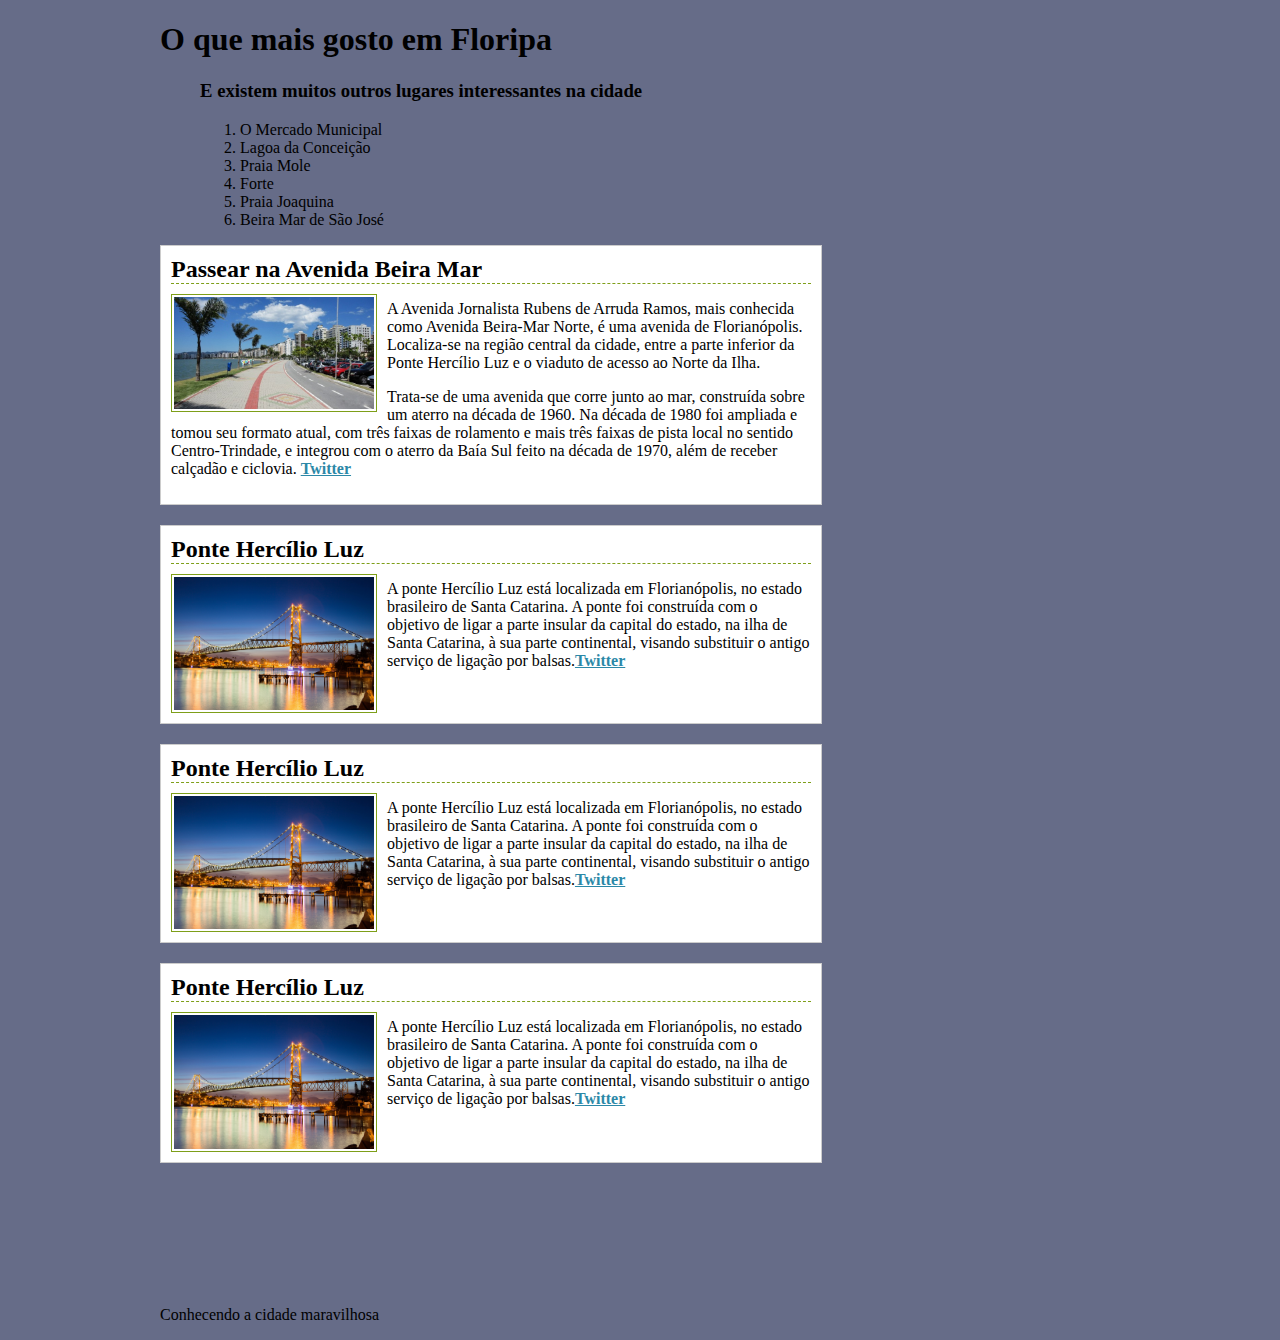
==== index.html @ bd8a3144 "CSS e HTML" ====
<!DOCTYPE html>
<html lang="en">
<head>
    <meta charset="UTF-8">
    <title>Guia de Floripa</title>
    <link rel="stylesheet" href="css/style.css">
</head>
<body>
    <div class="container">
        <header>
            <h1><a href="#">O que mais gosto em Floripa</a></h1>
        </header>
        <menu>
            <h3>E existem muitos outros lugares interessantes na cidade</h3>

            <ol>
                <li>O Mercado Municipal</li>
                <li>Lagoa da Conceição</li>
                <li>Praia Mole</li>
                <li>Forte</li>
                <li>Praia Joaquina</li>
                <li>Beira Mar de São José</li>
            </ol>
        </menu>
        <section>
            <article class="place">
                <h2>Passear na Avenida Beira Mar</h2>
                <img src="images/avenida_beira_mar.jpeg" alt="Avenida Beira mar de Florianopolis">

                <span class='clear'></span>

                <p>A Avenida Jornalista Rubens de Arruda Ramos, mais conhecida como Avenida Beira-Mar Norte, é uma avenida de Florianópolis. Localiza-se na região central da cidade, entre a parte inferior da Ponte Hercílio Luz e o viaduto de acesso ao Norte da Ilha.</p>
                <p>Trata-se de uma avenida que corre junto ao mar, construída sobre um aterro na década de 1960. Na década de 1980 foi ampliada e tomou seu formato atual, com três faixas de rolamento e mais três faixas de pista local no sentido Centro-Trindade, e integrou com o aterro da Baía Sul feito na década de 1970, além de receber calçadão e ciclovia. <a href="#">Twitter</a></p>
            </article>

            <article class="place">
                <h2>Ponte Hercílio Luz</h2>
                <img src="images/ponte_hercilio_luz.jpeg" alt="Ponte Hercílio Luz">
                <span class='clear'></span>
                <p>A ponte Hercílio Luz está localizada em Florianópolis, no estado brasileiro de Santa Catarina. A ponte foi construída com o objetivo de ligar a parte insular da capital do estado, na ilha de Santa Catarina, à sua parte continental, visando substituir o antigo serviço de ligação por balsas.<a href="#">Twitter</a></p>
            </article>

            <article class="place">
                <h2>Ponte Hercílio Luz</h2>
                <img src="images/ponte_hercilio_luz.jpeg" alt="Ponte Hercílio Luz">
                <span class='clear'></span>
                <p>A ponte Hercílio Luz está localizada em Florianópolis, no estado brasileiro de Santa Catarina. A ponte foi construída com o objetivo de ligar a parte insular da capital do estado, na ilha de Santa Catarina, à sua parte continental, visando substituir o antigo serviço de ligação por balsas.<a href="#">Twitter</a></p>
            </article>
            
            <article class="place">
                <h2>Ponte Hercílio Luz</h2>
                <img src="images/ponte_hercilio_luz.jpeg" alt="Ponte Hercílio Luz">
                <span class='clear'></span>
                <p>A ponte Hercílio Luz está localizada em Florianópolis, no estado brasileiro de Santa Catarina. A ponte foi construída com o objetivo de ligar a parte insular da capital do estado, na ilha de Santa Catarina, à sua parte continental, visando substituir o antigo serviço de ligação por balsas.<a href="#">Twitter</a></p>
            </article>
        </section>

        <div class="footer"></div>
        <p>Conhecendo a cidade maravilhosa</p>
    </div>


</body>
</html>
---- css/style.css ----
body{
    background-color: #666c88;
}
h1 a{
    color: #000000;
    text-decoration: none;
}
h1 a:hover{
    color: #fff;
    background-color: #7E9F19;
    text-decoration: none;
}


.container{
    margin: 0 auto;
    width: 960px;
}

.place{
  border: 1px solid #CCC;
  margin-bottom: 20px;
  padding: 10px;
  background-color: white;
  width: 640px;
  float: left;
}

.place h2{
    border-bottom: 1px dashed #7e9f19;
    margin:0;
}

.place a{
    color:#2c88a7;
    font-weight: bold;
}

.place img{
  border: 1px solid #7E9F19;
  float: left;
  margin: 10px 10px 0 0;
  padding: 2px;
  width: 200px;
}

.sidebar {
  background-color: #dadbf3;
  border: 1px solid #c3c3c3;
  padding: 10px;
  width: 260px;
  float: right;
}
.sidebar h3 {
  font-size: 14px;
  margin-top: 0;
}
.sidebar ol {
  font-size: 12px;
}
.footer{
  width: 100%;
  display: block;
  background-color:;
  clear:both;
  height:86px;
  text-align: center;
  padding-top: 21px;
  color:white;
}
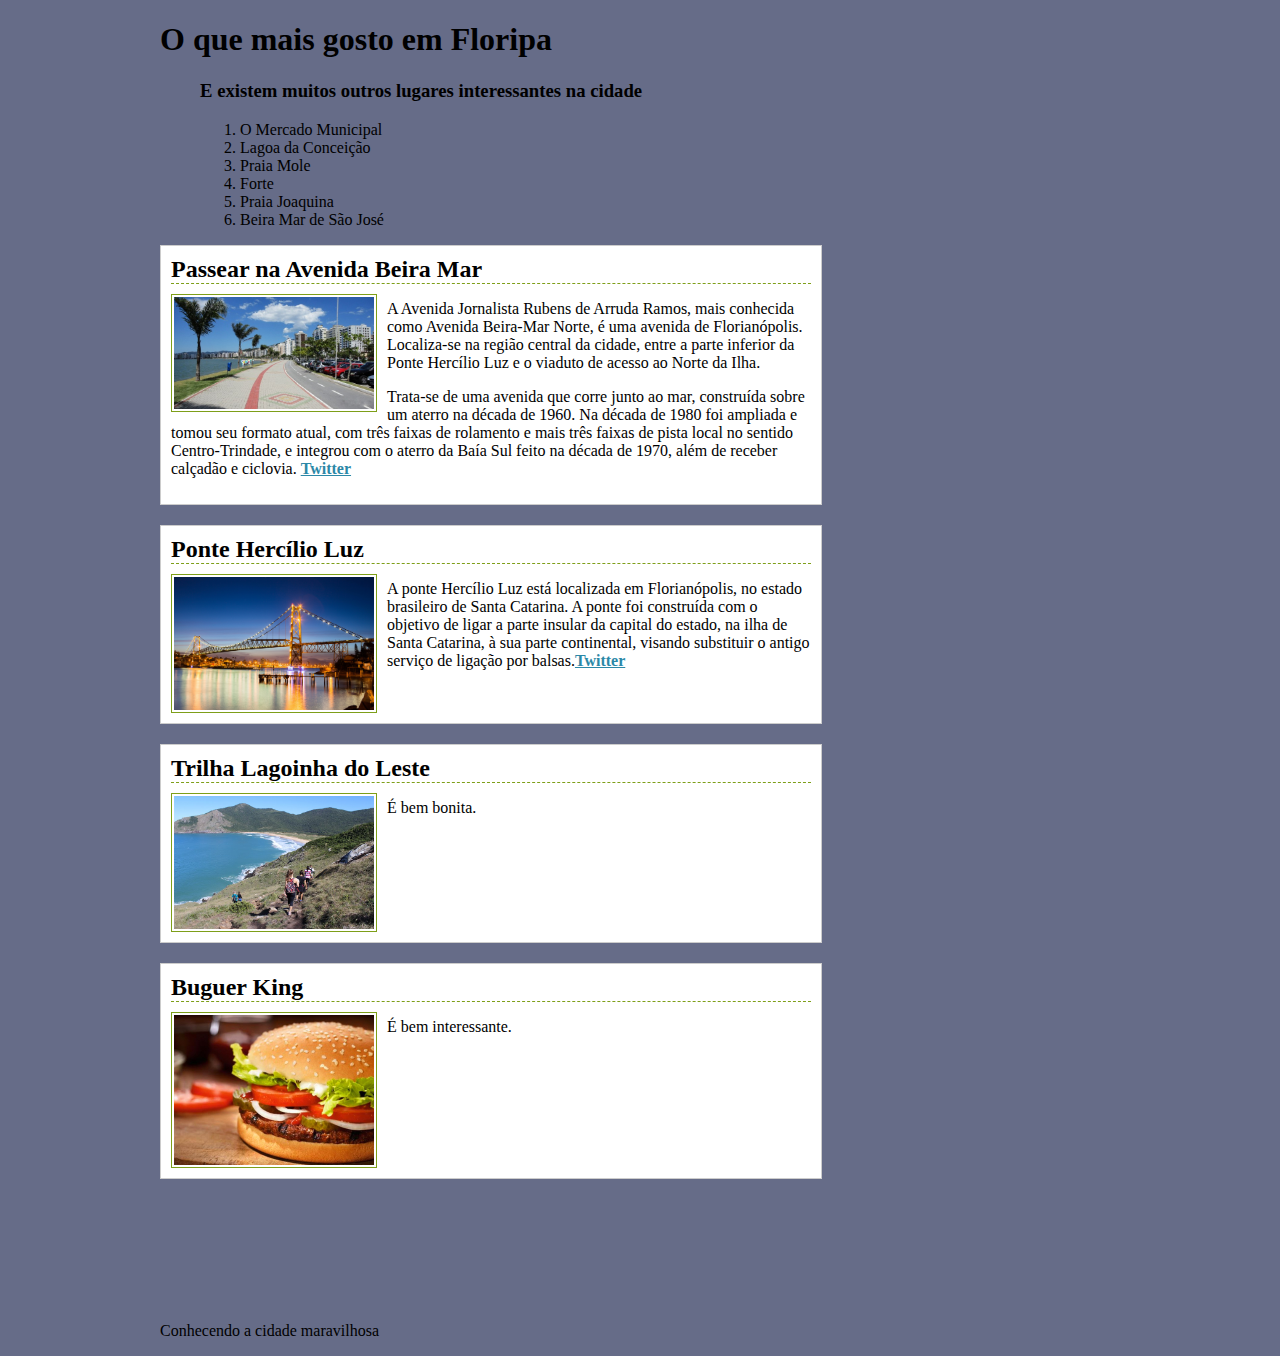
==== commit f42a42fc: "Adição do form.html" ====
--- a/index.html
+++ b/index.html
@@ -41,17 +41,17 @@
             </article>
 
             <article class="place">
-                <h2>Ponte Hercílio Luz</h2>
-                <img src="images/ponte_hercilio_luz.jpeg" alt="Ponte Hercílio Luz">
+                <h2>Trilha Lagoinha do Leste</h2>
+                <img src="images/trilha_lagoinha.jpg" alt="Lagoinha do Leste">
                 <span class='clear'></span>
-                <p>A ponte Hercílio Luz está localizada em Florianópolis, no estado brasileiro de Santa Catarina. A ponte foi construída com o objetivo de ligar a parte insular da capital do estado, na ilha de Santa Catarina, à sua parte continental, visando substituir o antigo serviço de ligação por balsas.<a href="#">Twitter</a></p>
+                <p>É bem bonita.</p>
             </article>
-            
+
             <article class="place">
-                <h2>Ponte Hercílio Luz</h2>
-                <img src="images/ponte_hercilio_luz.jpeg" alt="Ponte Hercílio Luz">
+                <h2>Buguer King</h2>
+                <img src="images/burger_king.jpg" alt="Hamburguer">
                 <span class='clear'></span>
-                <p>A ponte Hercílio Luz está localizada em Florianópolis, no estado brasileiro de Santa Catarina. A ponte foi construída com o objetivo de ligar a parte insular da capital do estado, na ilha de Santa Catarina, à sua parte continental, visando substituir o antigo serviço de ligação por balsas.<a href="#">Twitter</a></p>
+                <p>É bem interessante.</p>
             </article>
         </section>
 
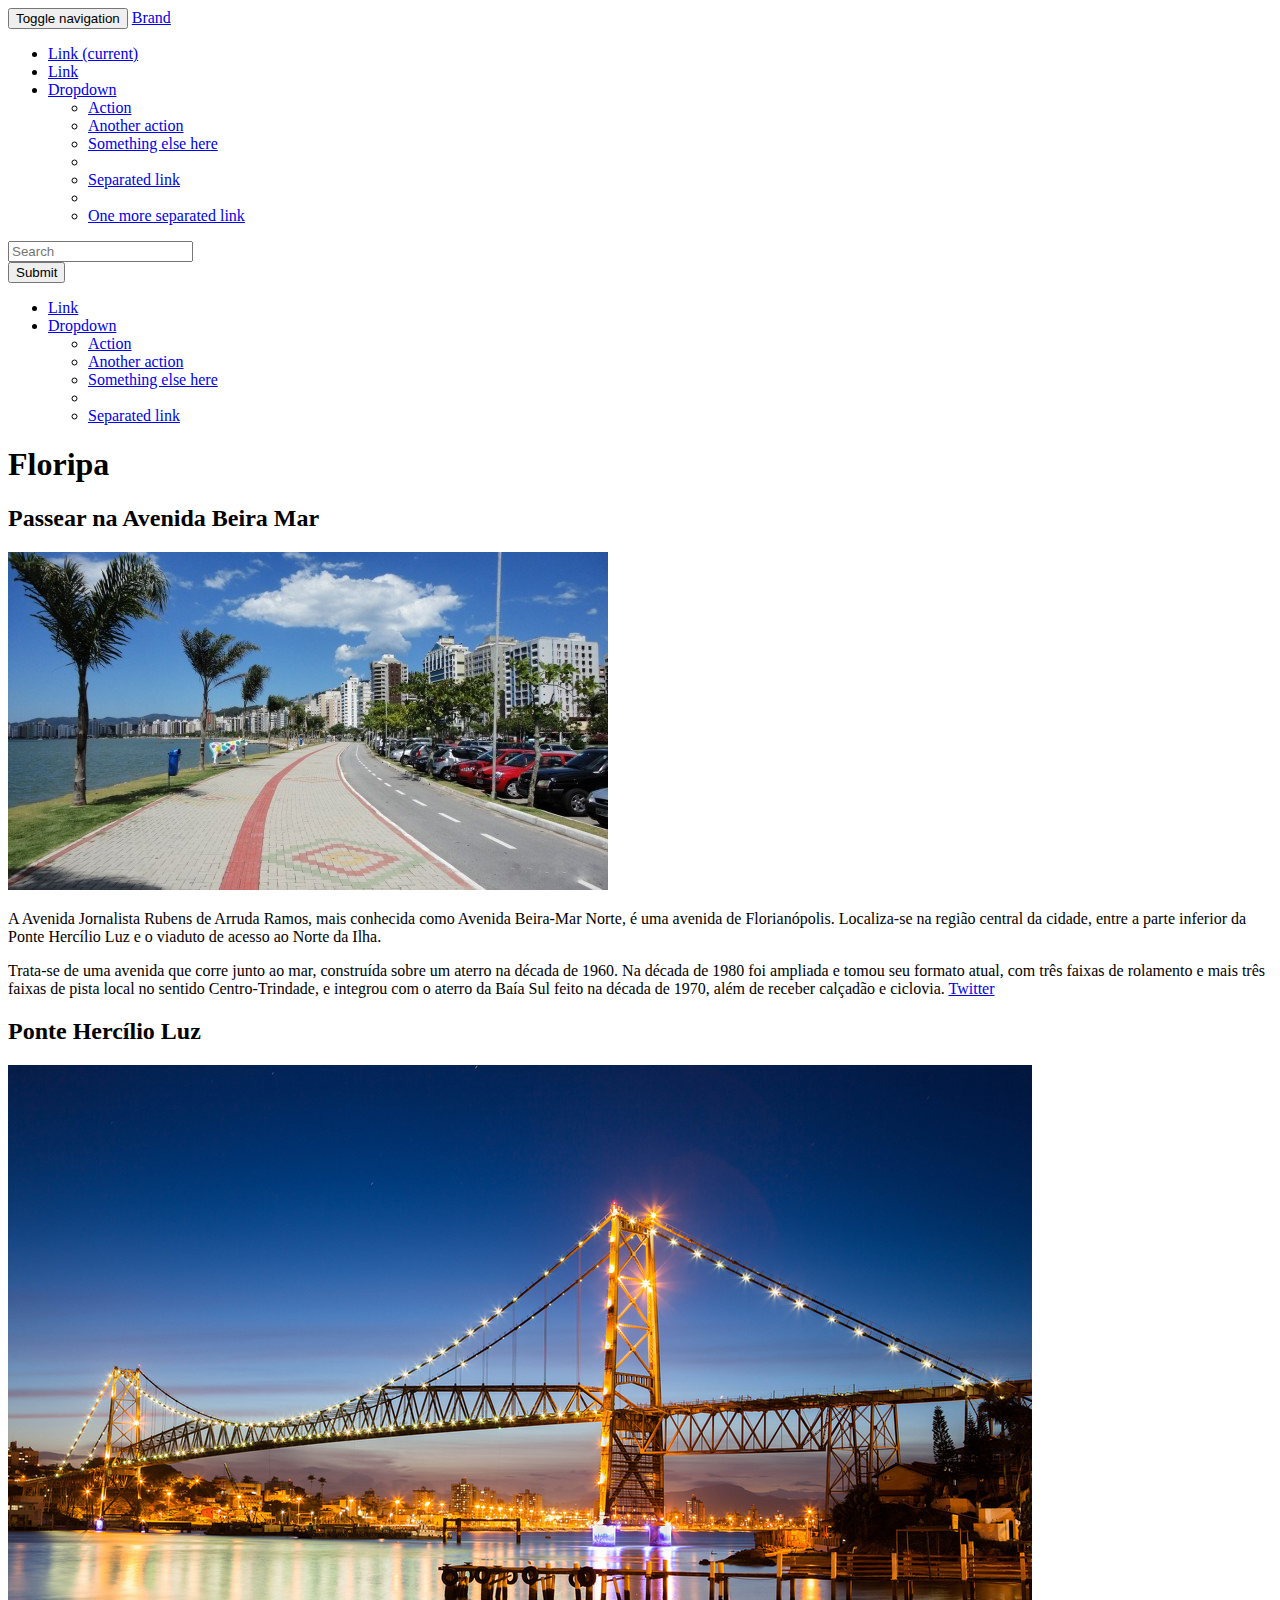
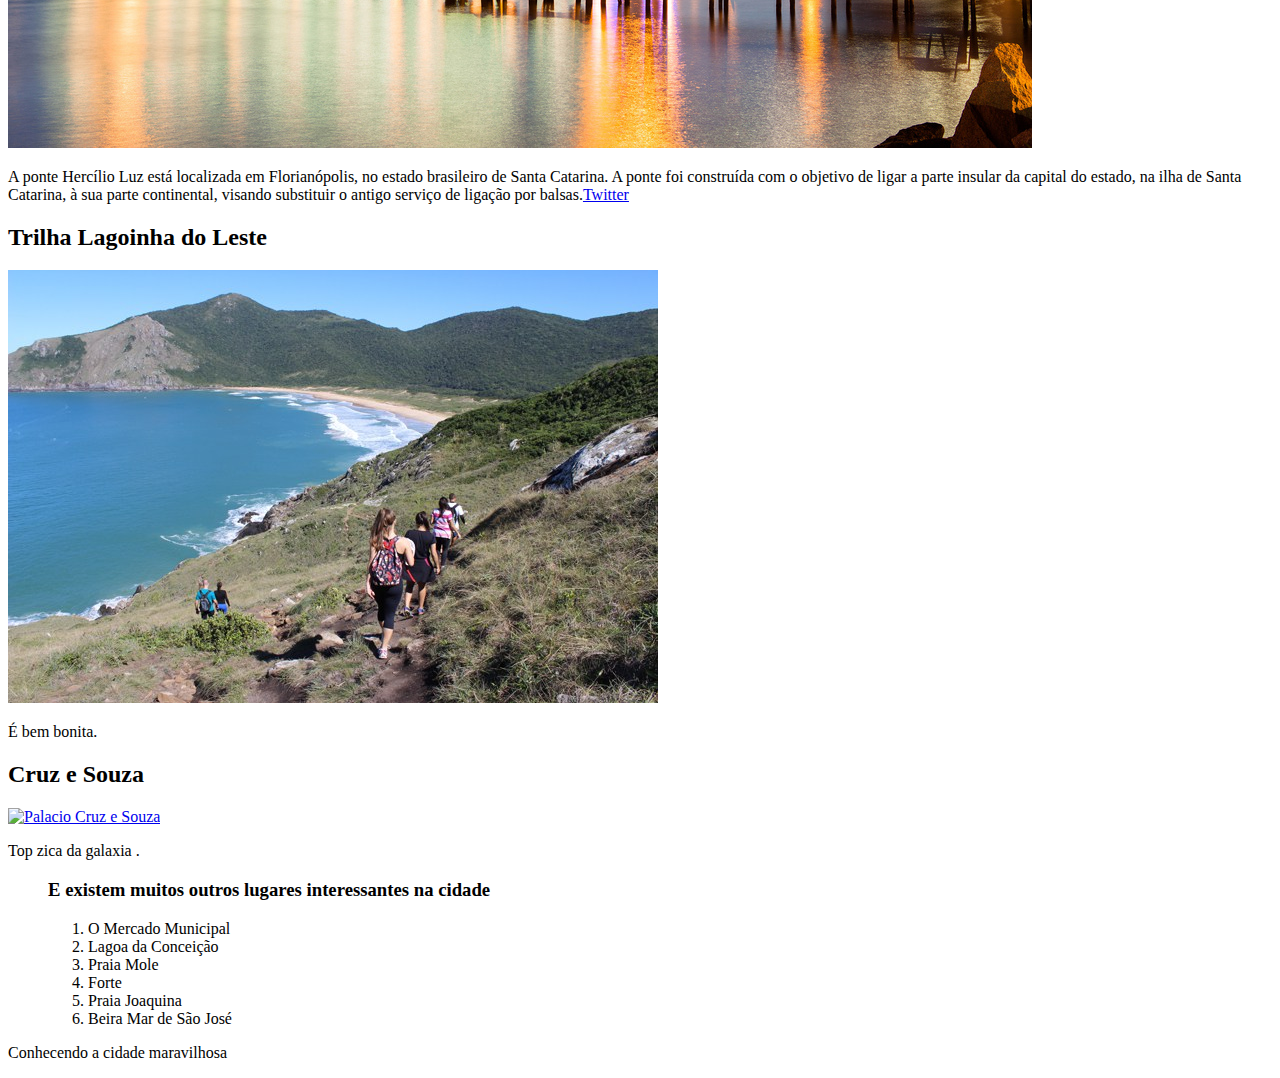
==== commit fbb02633: "Reformulação" ====
--- a/index.html
+++ b/index.html
@@ -1,16 +1,124 @@
 <!DOCTYPE html>
-<html lang="en">
+<html lang="pt_br">
 <head>
-    <meta charset="UTF-8">
+    <meta charset="utf-8">
+    <meta http-equiv="X-UA-Compatible" content="IE=edge">
+    <meta name="viewport" content="width=device-width, initial-scale=1">
     <title>Guia de Floripa</title>
-    <link rel="stylesheet" href="css/style.css">
+
+    <link rel="stylesheet" href="css/bootstrap/css/bootstrap.css">
 </head>
 <body>
+    <nav class="navbar navbar-default">
+  <div class="container-fluid">
+   
+    <div class="navbar-header">
+      <button type="button" class="navbar-toggle collapsed" data-toggle="collapse" data-target="#bs-example-navbar-collapse-1" aria-expanded="false">
+        <span class="sr-only">Toggle navigation</span>
+        <span class="icon-bar"></span>
+        <span class="icon-bar"></span>
+        <span class="icon-bar"></span>
+      </button>
+      <a class="navbar-brand" href="#">Brand</a>
+    </div>
+
+    
+    <div class="collapse navbar-collapse" id="bs-example-navbar-collapse-1">
+      <ul class="nav navbar-nav">
+        <li class="active"><a href="#">Link <span class="sr-only">(current)</span></a></li>
+        <li><a href="#">Link</a></li>
+        <li class="dropdown">
+          <a href="#" class="dropdown-toggle" data-toggle="dropdown" role="button" aria-haspopup="true" aria-expanded="false">Dropdown <span class="caret"></span></a>
+          <ul class="dropdown-menu">
+            <li><a href="#">Action</a></li>
+            <li><a href="#">Another action</a></li>
+            <li><a href="#">Something else here</a></li>
+            <li role="separator" class="divider"></li>
+            <li><a href="#">Separated link</a></li>
+            <li role="separator" class="divider"></li>
+            <li><a href="#">One more separated link</a></li>
+          </ul>
+        </li>
+      </ul>
+      <form class="navbar-form navbar-left">
+        <div class="form-group">
+          <input type="text" class="form-control" placeholder="Search">
+        </div>
+        <button type="submit" class="btn btn-default">Submit</button>
+      </form>
+      <ul class="nav navbar-nav navbar-right">
+        <li><a href="#">Link</a></li>
+        <li class="dropdown">
+          <a href="#" class="dropdown-toggle" data-toggle="dropdown" role="button" aria-haspopup="true" aria-expanded="false">Dropdown <span class="caret"></span></a>
+          <ul class="dropdown-menu">
+            <li><a href="#">Action</a></li>
+            <li><a href="#">Another action</a></li>
+            <li><a href="#">Something else here</a></li>
+            <li role="separator" class="divider"></li>
+            <li><a href="#">Separated link</a></li>
+          </ul>
+        </li>
+      </ul>
+    </div>
+  </div>
+</nav>
     <div class="container">
-        <header>
-            <h1><a href="#">O que mais gosto em Floripa</a></h1>
+        <header class="jumbotron">
+            <div class="container">
+                <h1><a>Floripa</a></h1>
+            </div>
         </header>
-        <menu>
+
+        <section class="col-md-8">
+            <article class="col-md-12">
+                <h2>Passear na Avenida Beira Mar</h2>
+                <div class="row">
+  <div class="col-xs-6 col-md-3">
+    <a href="#" class="thumbnail">
+      <img src="images/avenida_beira_mar.jpeg" alt="Avenida Beira mar de Florianopolis">
+    </a>
+  </div>
+  <p>A Avenida Jornalista Rubens de Arruda Ramos, mais conhecida como Avenida Beira-Mar Norte, é uma avenida de Florianópolis. Localiza-se na região central da cidade, entre a parte inferior da Ponte Hercílio Luz e o viaduto de acesso ao Norte da Ilha.</p>
+                <p>Trata-se de uma avenida que corre junto ao mar, construída sobre um aterro na década de 1960. Na década de 1980 foi ampliada e tomou seu formato atual, com três faixas de rolamento e mais três faixas de pista local no sentido Centro-Trindade, e integrou com o aterro da Baía Sul feito na década de 1970, além de receber calçadão e ciclovia. <a href="#">Twitter</a></p>
+</div>
+            </article>
+
+            <article class="col-md-12">
+                <h2>Ponte Hercílio Luz</h2>    
+<div class="row">
+  <div class="col-xs-6 col-md-3">
+    <a href="#" class="thumbnail">
+      <img src="images/ponte_hercilio_luz.jpeg" alt="Ponte Hercílio Luz">
+    </a>
+  </div>
+  <p>A ponte Hercílio Luz está localizada em Florianópolis, no estado brasileiro de Santa Catarina. A ponte foi construída com o objetivo de ligar a parte insular da capital do estado, na ilha de Santa Catarina, à sua parte continental, visando substituir o antigo serviço de ligação por balsas.<a href="#">Twitter</a></p>
+</div>
+            </article>
+
+            <article class="col-md-12">
+                <h2 id='artigo1'>Trilha Lagoinha do Leste</h2>
+                <div class="row">
+  <div class="col-xs-6 col-md-3">
+    <a href="#" class="thumbnail">
+      <img src="images/trilha_lagoinha.jpg" alt="Lagoinha do Leste">
+    </a>
+  </div>
+  <p>É bem bonita.</p>
+</div>
+            </article>
+
+            <article class="col-md-12">
+                <h2>Cruz e Souza</h2>
+                <div class="row">
+  <div class="col-xs-6 col-md-3">
+    <a href="#" class="thumbnail">
+      <img src="images/palacio_cruz.jpg" alt="Palacio Cruz e Souza">    </a>
+  </div>
+  <p>Top zica da galaxia .</p>
+</div>
+            </article>
+        </section>
+        <menu class="col-md-4">
             <h3>E existem muitos outros lugares interessantes na cidade</h3>
 
             <ol>
@@ -22,43 +130,24 @@
                 <li>Beira Mar de São José</li>
             </ol>
         </menu>
-        <section>
-            <article class="place">
-                <h2>Passear na Avenida Beira Mar</h2>
-                <img src="images/avenida_beira_mar.jpeg" alt="Avenida Beira mar de Florianopolis">
+    </div>
+    <footer>
+            <p>Conhecendo a cidade maravilhosa</p>
+        </footer>
 
-                <span class='clear'></span>
+        <script>
 
-                <p>A Avenida Jornalista Rubens de Arruda Ramos, mais conhecida como Avenida Beira-Mar Norte, é uma avenida de Florianópolis. Localiza-se na região central da cidade, entre a parte inferior da Ponte Hercílio Luz e o viaduto de acesso ao Norte da Ilha.</p>
-                <p>Trata-se de uma avenida que corre junto ao mar, construída sobre um aterro na década de 1960. Na década de 1980 foi ampliada e tomou seu formato atual, com três faixas de rolamento e mais três faixas de pista local no sentido Centro-Trindade, e integrou com o aterro da Baía Sul feito na década de 1970, além de receber calçadão e ciclovia. <a href="#">Twitter</a></p>
-            </article>
+            var a = document.getElementById('artigo1').innerHTML;
+            var b = document.getElementsByClassName('thumbnail')[0];
+            var c = document.getElementsByTagName('p')[0].innerHTML;
+            var pai = document.getElementsByClassName('col-md-12').querySelectorAll('col-md-3');
 
-            <article class="place">
-                <h2>Ponte Hercílio Luz</h2>
-                <img src="images/ponte_hercilio_luz.jpeg" alt="Ponte Hercílio Luz">
-                <span class='clear'></span>
-                <p>A ponte Hercílio Luz está localizada em Florianópolis, no estado brasileiro de Santa Catarina. A ponte foi construída com o objetivo de ligar a parte insular da capital do estado, na ilha de Santa Catarina, à sua parte continental, visando substituir o antigo serviço de ligação por balsas.<a href="#">Twitter</a></p>
-            </article>
-
-            <article class="place">
-                <h2>Trilha Lagoinha do Leste</h2>
-                <img src="images/trilha_lagoinha.jpg" alt="Lagoinha do Leste">
-                <span class='clear'></span>
-                <p>É bem bonita.</p>
-            </article>
-
-            <article class="place">
-                <h2>Buguer King</h2>
-                <img src="images/burger_king.jpg" alt="Hamburguer">
-                <span class='clear'></span>
-                <p>É bem interessante.</p>
-            </article>
-        </section>
-
-        <div class="footer"></div>
-        <p>Conhecendo a cidade maravilhosa</p>
-    </div>
+            console.log (
+            c
+            );
+            
 
 
+        </script>
 </body>
 </html>